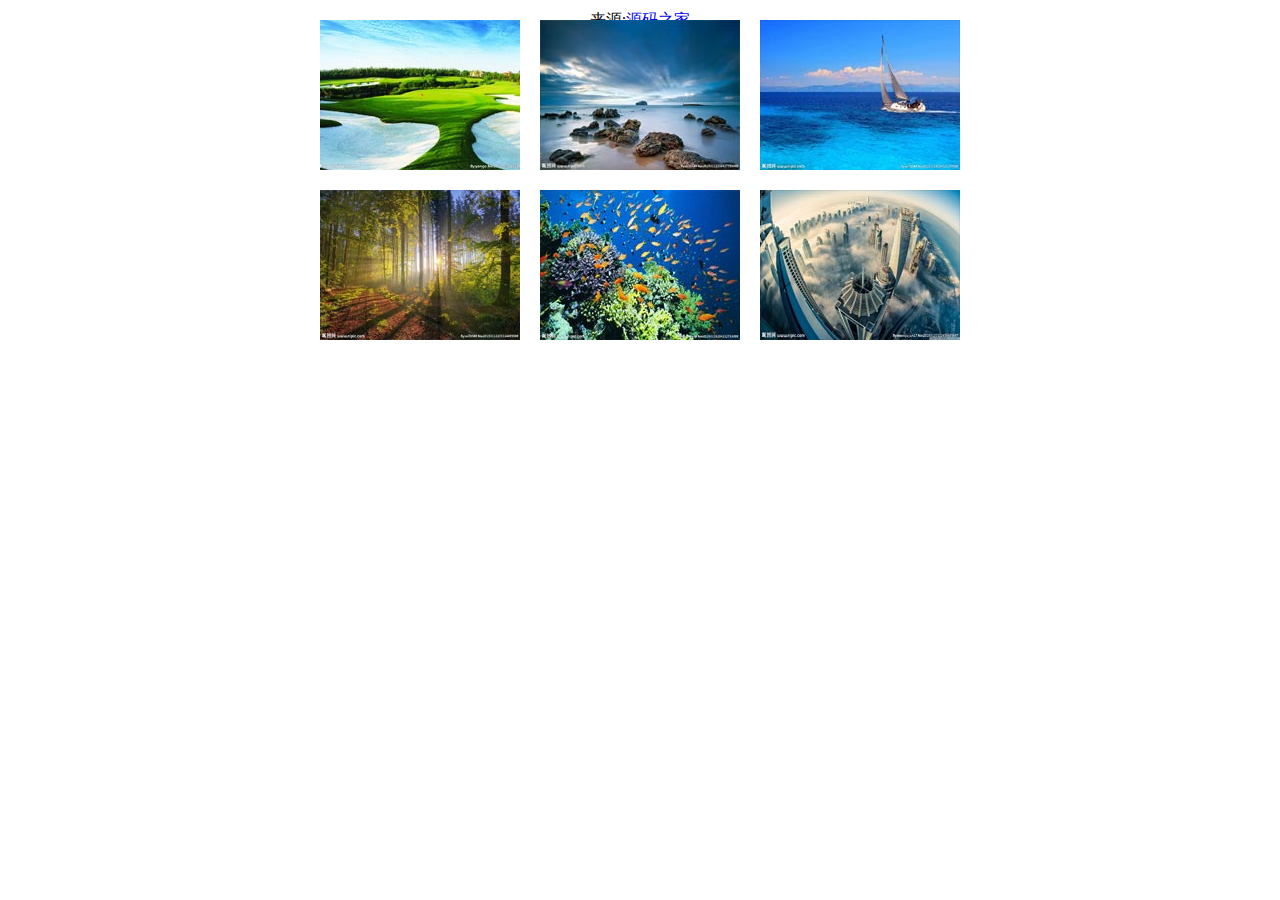
==== dragForOrder/index.html @ 7b214a4d "添加拖拽排序案例" ====
<!DOCTYPE html PUBLIC "-//W3C//DTD XHTML 1.0 Transitional//EN" "http://www.w3.org/TR/xhtml1/DTD/xhtml1-transitional.dtd">
<html xmlns="http://www.w3.org/1999/xhtml">
<head>
<meta http-equiv="Content-Type" content="text/html; charset=utf-8" />
<title>JS图片拖拽排序效果代码</title>
<style>
* {margin:0; padding:0;list-style: none}

#ul1 {width:660px; position:relative; margin:10px auto;}
#ul1 li {width:200px; height:150px; float:left; list-style:none; margin:10px;}
#ul1 li:hover{ border-color: #9a9fa4; box-shadow: 0 0 6px 0 rgba(0, 0, 0, 0.85);}
#ul1 .active{ border:1px dashed red;}
</style>
<script type="text/javascript" src="move.js"></script>
<script>
window.onload = function() {
		var oUl= document.getElementById("ul1");
		var aLi = oUl.getElementsByTagName("li");
		var disX = 0;
		var disY = 0;
		var minZindex = 1;
		var aPos =[];
		for(var i=0;i<aLi.length;i++){
			var t = aLi[i].offsetTop;
			var l = aLi[i].offsetLeft;
			aLi[i].style.top = t+"px";
			aLi[i].style.left = l+"px";
			aPos[i] = {left:l,top:t};
			aLi[i].index = i;
		}
		for(var i=0;i<aLi.length;i++){
			aLi[i].style.position = "absolute";
			aLi[i].style.margin = 0;
			setDrag(aLi[i]);
		}
		//拖拽
		function setDrag(obj){
			obj.onmouseover = function(){
				obj.style.cursor = "move";
			}
			obj.onmousedown = function(event){
				var scrollTop = document.documentElement.scrollTop||document.body.scrollTop;
				var scrollLeft = document.documentElement.scrollLeft||document.body.scrollLeft;
				obj.style.zIndex = minZindex++;
				//当鼠标按下时计算鼠标与拖拽对象的距离
				disX = event.clientX +scrollLeft-obj.offsetLeft;
				disY = event.clientY +scrollTop-obj.offsetTop;
				document.onmousemove=function(event){
					//当鼠标拖动时计算div的位置
					var l = event.clientX -disX +scrollLeft;
					var t = event.clientY -disY + scrollTop;
					obj.style.left = l + "px";
					obj.style.top = t + "px";
					/*for(var i=0;i<aLi.length;i++){
						aLi[i].className = "";
						if(obj==aLi[i])continue;//如果是自己则跳过自己不加红色虚线
						if(colTest(obj,aLi[i])){
							aLi[i].className = "active";
						}
					}*/
					for(var i=0;i<aLi.length;i++){
						aLi[i].className = "";
					}
					var oNear = findMin(obj);
					if(oNear){
						oNear.className = "active";
					}
				}
				document.onmouseup = function(){
					document.onmousemove = null;//当鼠标弹起时移出移动事件
					document.onmouseup = null;//移出up事件，清空内存
					//检测是否普碰上，在交换位置
					var oNear = findMin(obj);
					if(oNear){
						oNear.className = "";
						oNear.style.zIndex = minZindex++;
						obj.style.zIndex = minZindex++;
						startMove(oNear,aPos[obj.index]);
						startMove(obj,aPos[oNear.index]);
						//交换index
						oNear.index += obj.index;
						obj.index = oNear.index - obj.index;
						oNear.index = oNear.index - obj.index;
					}else{

						startMove(obj,aPos[obj.index]);
					}
				}
				clearInterval(obj.timer);
				return false;//低版本出现禁止符号
			}
		}
		//碰撞检测
		function colTest(obj1,obj2){
			var t1 = obj1.offsetTop;
			var r1 = obj1.offsetWidth+obj1.offsetLeft;
			var b1 = obj1.offsetHeight+obj1.offsetTop;
			var l1 = obj1.offsetLeft;

			var t2 = obj2.offsetTop;
			var r2 = obj2.offsetWidth+obj2.offsetLeft;
			var b2 = obj2.offsetHeight+obj2.offsetTop;
			var l2 = obj2.offsetLeft;

			if(t1>b2||r1<l2||b1<t2||l1>r2){
				return false;
			}else{
				return true;
			}
		}
		//勾股定理求距离
		function getDis(obj1,obj2){
			var a = obj1.offsetLeft-obj2.offsetLeft;
			var b = obj1.offsetTop-obj2.offsetTop;
			return Math.sqrt(Math.pow(a,2)+Math.pow(b,2));
		}
		//找到距离最近的
		function findMin(obj){
			var minDis = 999999999;
			var minIndex = -1;
			for(var i=0;i<aLi.length;i++){
				if(obj==aLi[i])continue;
				if(colTest(obj,aLi[i])){
					var dis = getDis(obj,aLi[i]);
					if(dis<minDis){
						minDis = dis;
						minIndex = i;
					}
				}
			}
			if(minIndex==-1){
				return null;
			}else{
				return aLi[minIndex];
			}
		}	
	}
</script>
</head>
<body>
<ul id="ul1">
	<li><img src="images/1.jpg" width="200" height="150" /></li>
	<li><img src="images/2.jpg" width="200" height="150" /></li>
	<li><img src="images/3.jpg" width="200" height="150" /></li>
	<li><img src="images/4.jpg" width="200" height="150" /></li>
	<li><img src="images/5.jpg" width="200" height="150" /></li>
	<li><img src="images/6.jpg" width="200" height="150" /></li>
</ul>
<div style="text-align:center;">
<p>来源:<a href="http://www.mycodes.net/" target="_blank">源码之家</a></p>
</div>
</body>
</html>
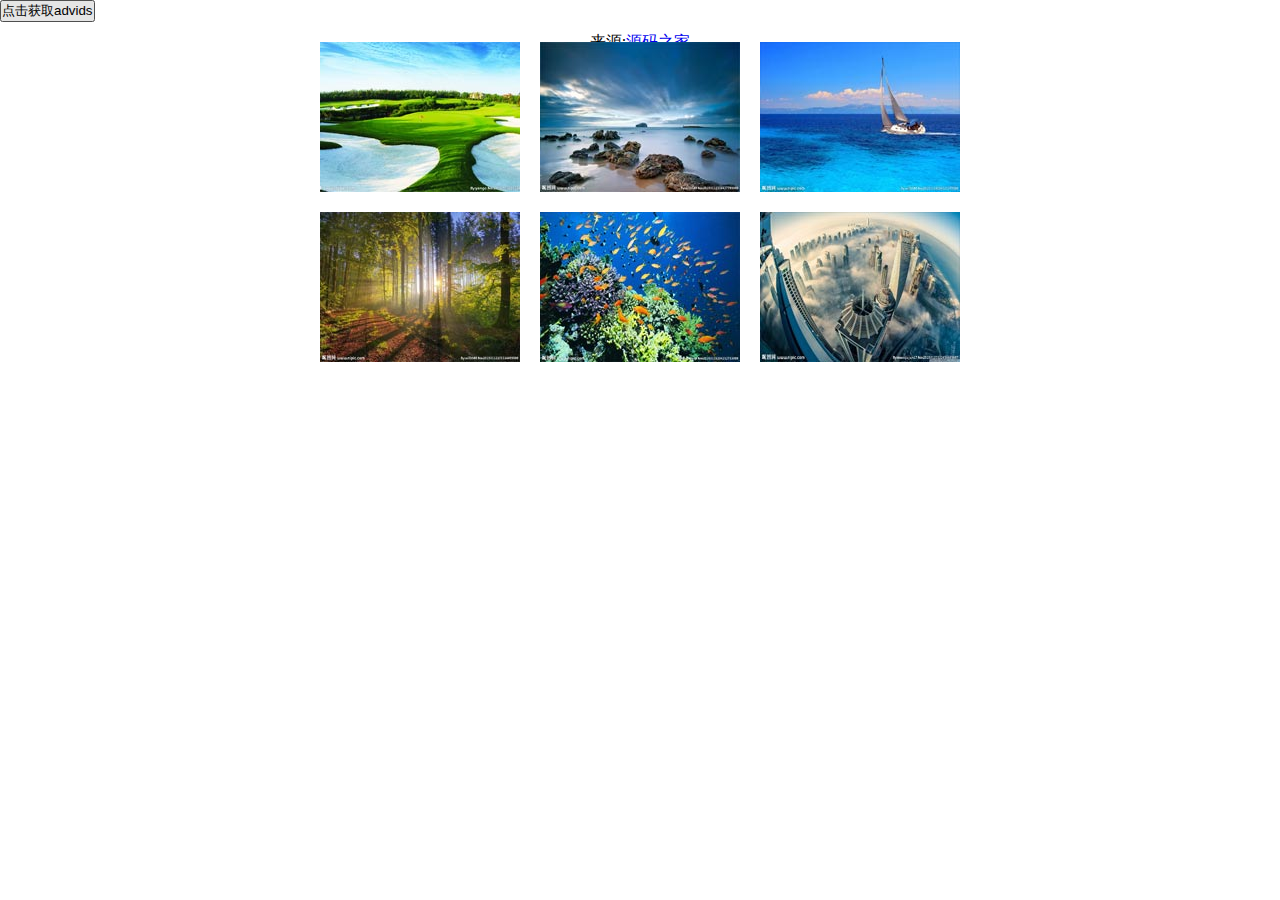
==== commit 6a55520a: "修改排序，添加排序id" ====
--- a/dragForOrder/index.html
+++ b/dragForOrder/index.html
@@ -11,6 +11,7 @@
 #ul1 li:hover{ border-color: #9a9fa4; box-shadow: 0 0 6px 0 rgba(0, 0, 0, 0.85);}
 #ul1 .active{ border:1px dashed red;}
 </style>
+<script src="http://libs.baidu.com/jquery/1.9.1/jquery.js"></script>
 <script type="text/javascript" src="move.js"></script>
 <script>
 window.onload = function() {
@@ -78,9 +79,15 @@
 						startMove(oNear,aPos[obj.index]);
 						startMove(obj,aPos[oNear.index]);
 						//交换index
+						
 						oNear.index += obj.index;
 						obj.index = oNear.index - obj.index;
 						oNear.index = oNear.index - obj.index;
+						
+						var tmp = $(aLi[oNear.index]).attr('id');
+						$(aLi[oNear.index]).attr('id', $(aLi[obj.index]).attr('id'));
+						$(aLi[obj.index]).attr('id',tmp)
+						
 					}else{
 
 						startMove(obj,aPos[obj.index]);
@@ -125,6 +132,9 @@
 					if(dis<minDis){
 						minDis = dis;
 						minIndex = i;
+						/*var tmp = $(aLi[i]).attr('id');
+						$(aLi[i]).attr('id',$(obj).attr('id'));
+						$(obj).attr('id',tmp);*/
 					}
 				}
 			}
@@ -133,18 +143,42 @@
 			}else{
 				return aLi[minIndex];
 			}
-		}	
+		}
+
+		var getadvids = function(){
+			
+			tmpadvids = '';
+			
+			for(var i=0;i<aLi.length;i++){
+				tmpadvids+=$(aLi[i]).attr('id');
+			
+			}
+			
+			return tmpadvids;
+		}
+		
+		$('button').click(function(){
+		
+			var advids = getadvids();
+			
+			console.log(advids);
+		
+		})
+		
+		
 	}
+	
 </script>
 </head>
 <body>
+<button>点击获取advids</button>
 <ul id="ul1">
-	<li><img src="images/1.jpg" width="200" height="150" /></li>
-	<li><img src="images/2.jpg" width="200" height="150" /></li>
-	<li><img src="images/3.jpg" width="200" height="150" /></li>
-	<li><img src="images/4.jpg" width="200" height="150" /></li>
-	<li><img src="images/5.jpg" width="200" height="150" /></li>
-	<li><img src="images/6.jpg" width="200" height="150" /></li>
+	<li id="1"><img src="images/1.jpg" width="200" height="150" /></li>
+	<li  id="2"><img src="images/2.jpg" width="200" height="150" /></li>
+	<li  id="3"><img src="images/3.jpg" width="200" height="150" /></li>
+	<li  id="4"><img src="images/4.jpg" width="200" height="150" /></li>
+	<li  id="5"><img src="images/5.jpg" width="200" height="150" /></li>
+	<li  id="6"><img src="images/6.jpg" width="200" height="150" /></li>
 </ul>
 <div style="text-align:center;">
 <p>来源:<a href="http://www.mycodes.net/" target="_blank">源码之家</a></p>
